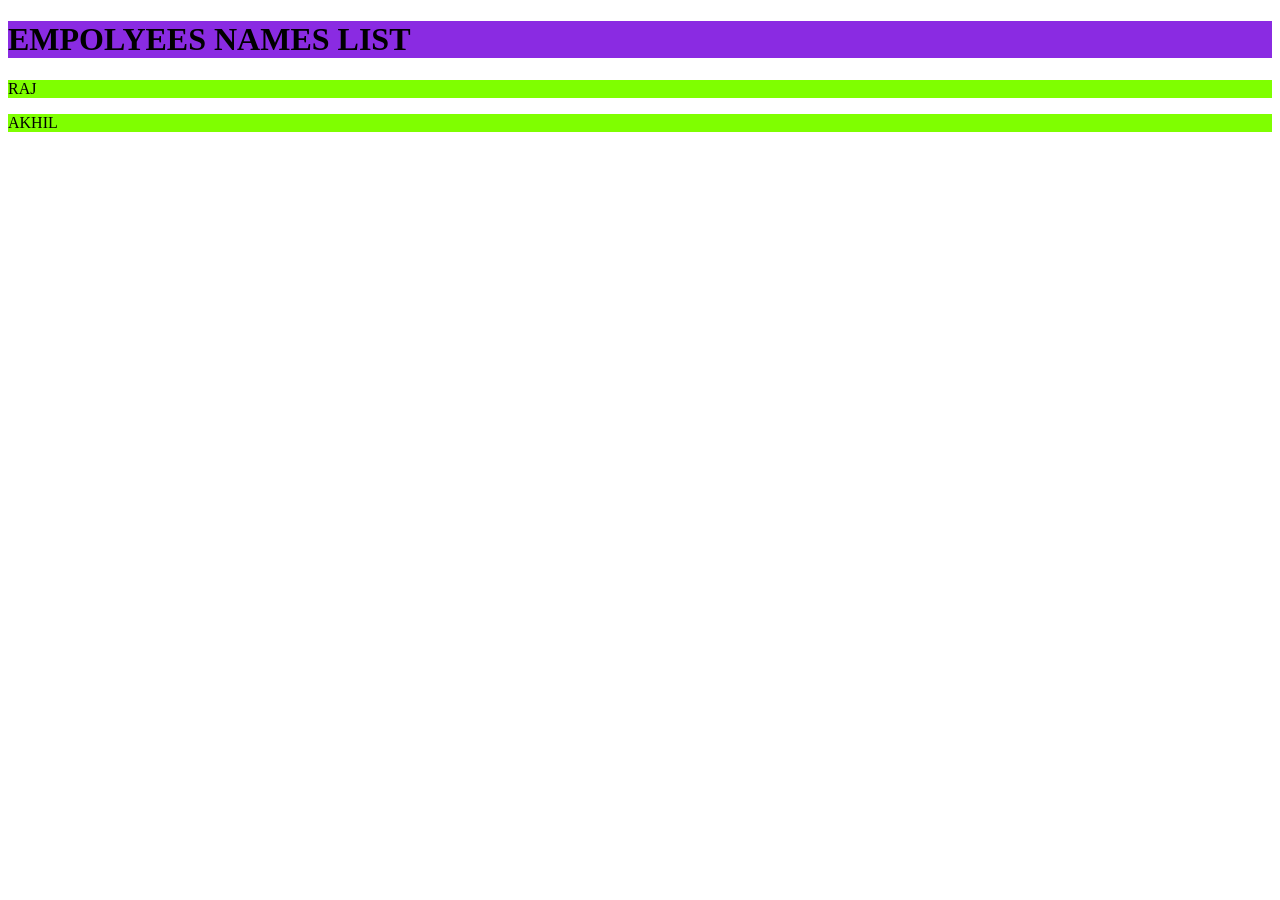
==== demo3.html @ 043a51f7 "om" ====
<!DOCTYPE html>
<html lang="en">
<head>
    <meta charset="UTF-8">
    <meta name="viewport" content="width=device-width, initial-scale=1.0">
    <title>Document</title>
    <link rel="stylesheet" href="demo.css">
</head>
<body>
    <h1 class="heading">EMPOLYEES NAMES LIST</h1>
    <P class="info">RAJ</P>
    <P class="info">AKHIL</P>
</body>
</html>
---- demo.css ----
.heading{
    background-color: blueviolet;
}
.info{
    background-color: chartreuse;
}
.a{
    background-color: darkmagenta;
}
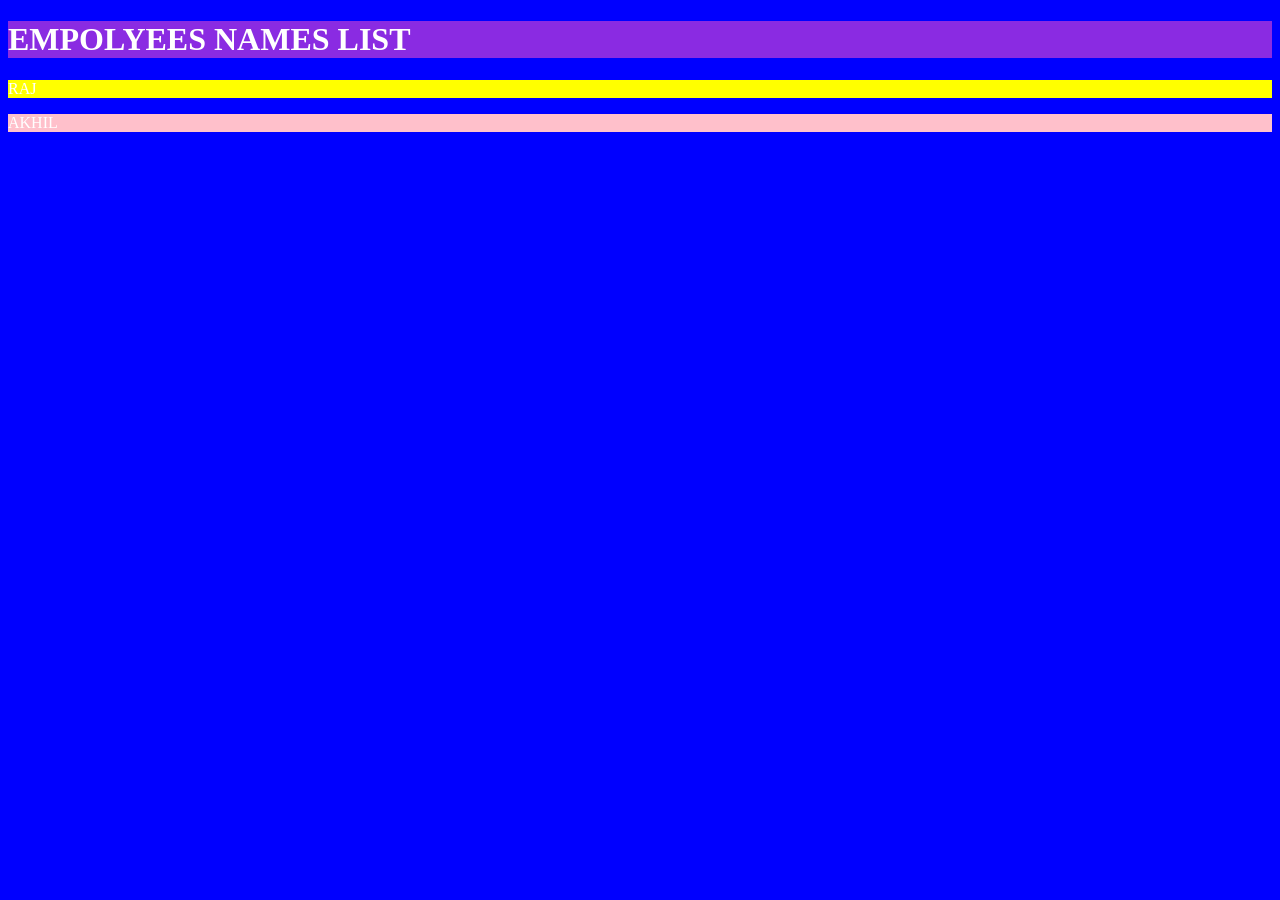
==== commit 794b2767: "om" ====
--- a/demo3.html
+++ b/demo3.html
@@ -8,7 +8,7 @@
 </head>
 <body>
     <h1 class="heading">EMPOLYEES NAMES LIST</h1>
-    <P class="info">RAJ</P>
+    <P id="a">RAJ</P>
     <P class="info">AKHIL</P>
 </body>
 </html>
--- a/demo.css
+++ b/demo.css
@@ -1,9 +1,14 @@
+*{
+    background-color: blue;
+    color: white;
+}
+
 .heading{
     background-color: blueviolet;
 }
 .info{
-    background-color: chartreuse;
+    background-color: pink;
 }
-.a{
-    background-color: darkmagenta;
+#a{
+    background-color: yellow;
 }
